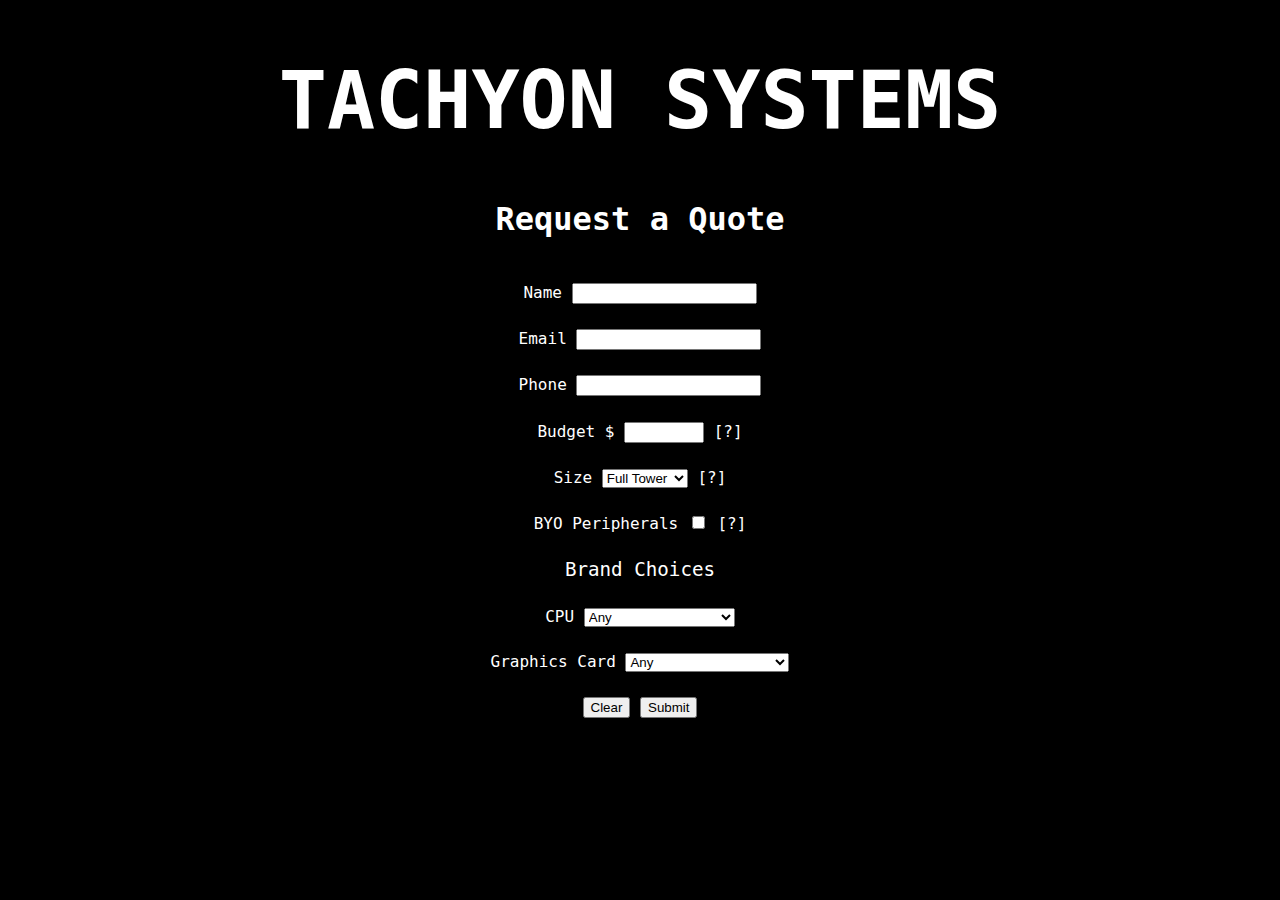
==== index.html @ 01e4e599 "first commit" ====
<!DOCTYPE html>

<html lang="en">

    <head>
        <meta charset="UTF-8">
        <title>Tachyon Systems</title>
        <link rel="stylesheet" href="css/style.css">
    </head>
    
    <body>

        <h1 data-value="TACHYON SYSTEMS">TACHYON SYSTEMS</h1>
        <script src="scripts/text_scramble.js"></script>

        <h3>Request a Quote</h3>
        <form action="https://formsubmit.co/2ce0f2c5ee743fc6a25c1496ce8f4a18" id="quote_form" method="POST">

            <div>
                <label for="name">Name</label>
                <input name="Name" id="name" required>
            </div>

            <div>
                <label for="email">Email</label>
                <input type="email" name="Email" id="email" required>
            </div>

            <div>
                <label for="phone">Phone</label>
                <input type="tel" name="Phone" id="phone" required>
            </div>

            <div>
                <label for="budget">Budget $</label>
                <input type="number" name="Budget" id="budget" min="500" max="10000" step="100" required>
                <label class="tooltipsmall" onmouseover="setTooltipWidth(this)">[?]
                    <span class="tooltiptextsmall">
                        Minimum of $500
                    </span>
                </label>
            </div>

            <div>
                <label for="size">Size</label>
                <select name="Size" id="size">
                    <option value="Full Tower">Full Tower</option>
                    <option value="Mid Tower">Mid Tower</option>
                    <option value="Mini Tower">Mini Tower</option>
                    <option value="SFF">SFF / ITX</option>
                </select>
                <label class="tooltip" onmouseover="setTooltipWidth(this)">[?]
                    <span class="tooltiptext">
                        Dimensions are height by width<br>
                        Full Tower - 55-75cm by 22-32cm<br>
                        Mid Tower - 35-55cm by 15-25cm<br>
                        Mini Tower - 30-45cm by 15-24cm<br>
                        SFF/ITX - Smallest, sizes vary
                    </span>
                </label>
            </div>

            <div>
                <label for="peripherals">BYO Peripherals</label>
                <input type="checkbox" name="Peripherals" id="peripherals">
                <label class="tooltip" onmouseover="setTooltipWidth(this)">[?]
                    <span class="tooltiptext">
                        Check this box if you already own external devices such as a monitor, keyboard or mouse
                    </span>
                </label>
            </div>

            <div>
                <p>Brand Choices</p>
            </div>

            <div>
                <label for="cpu">CPU</label>
                <select name="CPU" id="cpu">
                    <option value="Any">Any</option>
                    <option value="Intel">Intel (Recommended)</option>
                    <option value="AMD">AMD</option>
                </select>
            </div>

            <div>
                <label for="gpu">Graphics Card</label>
                <select name="GPU" id="gpu">
                    <option value="Any">Any</option>
                    <option value="None (iGPU)">None (iGPU)</option>
                    <option value="NVidia">NVidia (Recommended)</option>
                    <option value="AMD">AMD</option>
                </select>
            </div>

            <div>
                <button type="reset">Clear</button>
                <button type="submit">Submit</button>
            </div>

        </form>

        <!-- <script src="scripts/mobilenum.js"></script> -->
        <!-- <script src="scripts/tooltip.js"></script> -->
        
    </body>

</html>
---- css/style.css ----
body {
    background-color: black;
}

h1 {
    color: white;
    font-size: 5rem;
    font-family: "Space Mono", monospace;
    text-align: center;
}

h3 {
    color: white;
    font-size: 2rem;
    font-family: "Space Mono", monospace;
    text-align: center;
}

form {
    text-align: center;
}

label {
    color: white;
    font-size: 1rem;
    font-family: "Space Mono", monospace;
}

a {
    color: white;
    font-size: 1rem;
    font-family: "Space Mono", monospace;
    text-align: center;
    text-decoration: none;
}

div {
    color: white;
    font-size: 1rem;
    font-family: "Space Mono", monospace;
    text-align: center;
    padding: 1%;
}

p {
    color: white;
    font-size: 1.2rem;
    margin: 0px;
}

.tooltip {
    position: relative;
    display: inline-block;
}

.tooltip .tooltiptext {
    opacity: 0;
    pointer-events: none;
    transition: opacity 0.3s;
    background-color: black;
    color: #fff;
    text-align: center;
    padding: 5px 0;
    border-radius: 6px;
    margin-left: 15px;

    position: absolute;
    z-index: 1;
    width: 320px;
}

.tooltip:hover .tooltiptext {
    opacity: 1;
    pointer-events: auto;
}

.tooltipsmall .tooltiptextsmall {
    opacity: 0;
    pointer-events: none;
    transition: opacity 0.3s;
    background-color: black;
    color: #fff;
    text-align: center;
    padding: 5px 0;
    border-radius: 6px;
    margin-left: 15px;

    position: absolute;
    z-index: 1;
    width: 160px;
}

.tooltipsmall:hover .tooltiptextsmall {
    opacity: 1;
    pointer-events: auto;
}
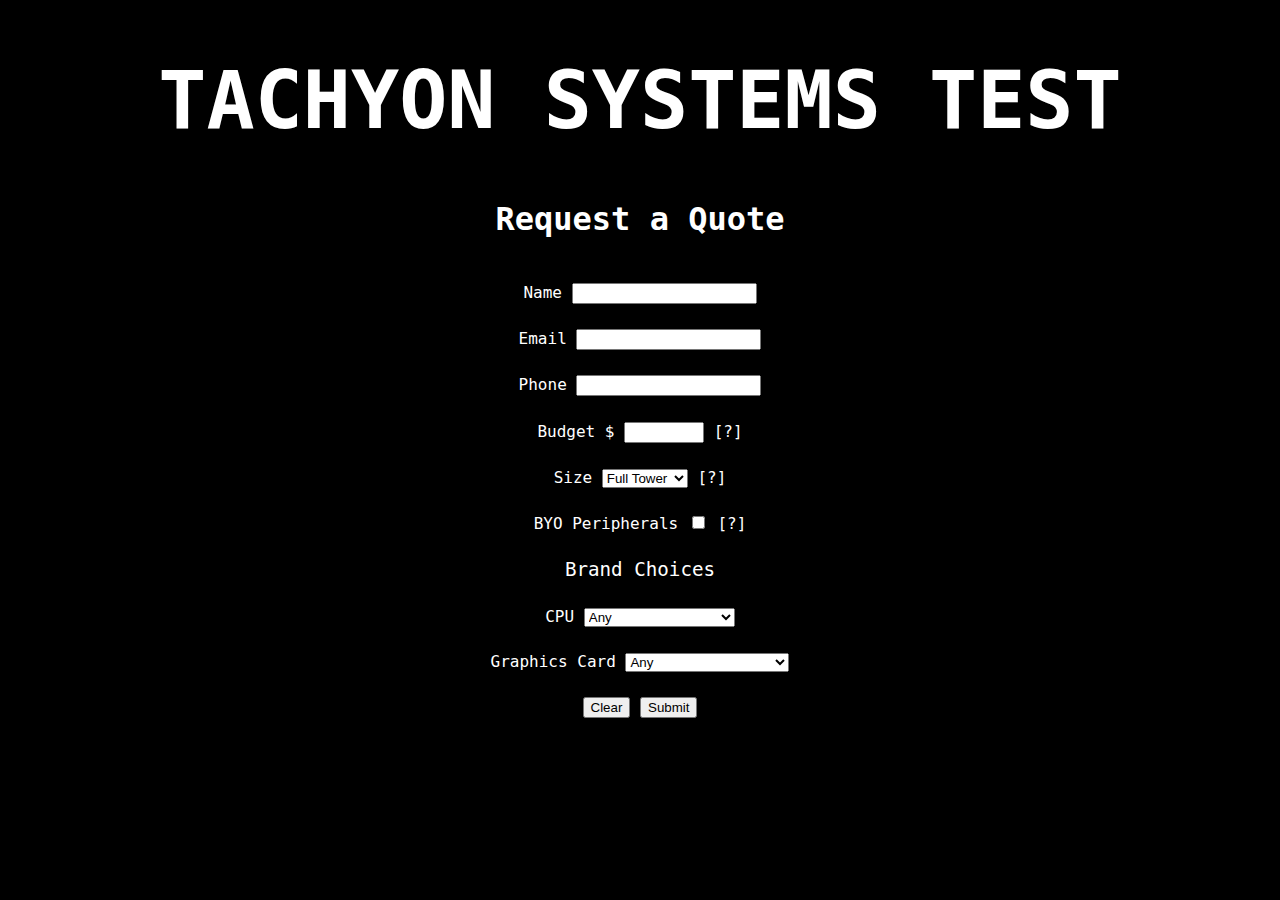
==== commit 831fa1d1: "Editing index.html to test GitHub Pages update speed" ====
--- a/index.html
+++ b/index.html
@@ -10,7 +10,7 @@
     
     <body>
 
-        <h1 data-value="TACHYON SYSTEMS">TACHYON SYSTEMS</h1>
+        <h1 data-value="TACHYON SYSTEMS TEST">TACHYON SYSTEMS TEST</h1>
         <script src="scripts/text_scramble.js"></script>
 
         <h3>Request a Quote</h3>
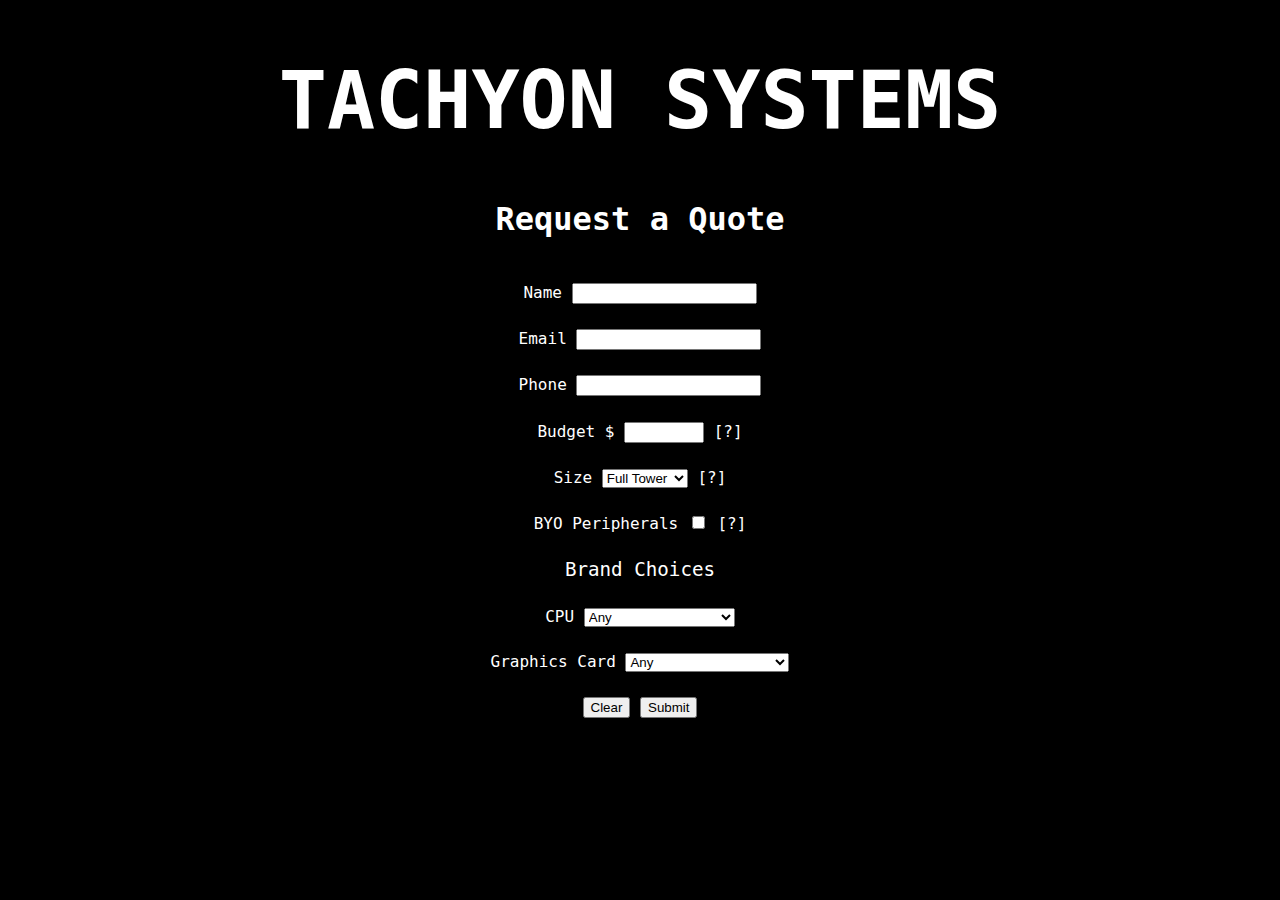
==== commit 34df94f5: "Reverting previous changes after GitHub Pages update speed test" ====
--- a/index.html
+++ b/index.html
@@ -10,7 +10,7 @@
     
     <body>
 
-        <h1 data-value="TACHYON SYSTEMS TEST">TACHYON SYSTEMS TEST</h1>
+        <h1 data-value="TACHYON SYSTEMS">TACHYON SYSTEMS</h1>
         <script src="scripts/text_scramble.js"></script>
 
         <h3>Request a Quote</h3>
